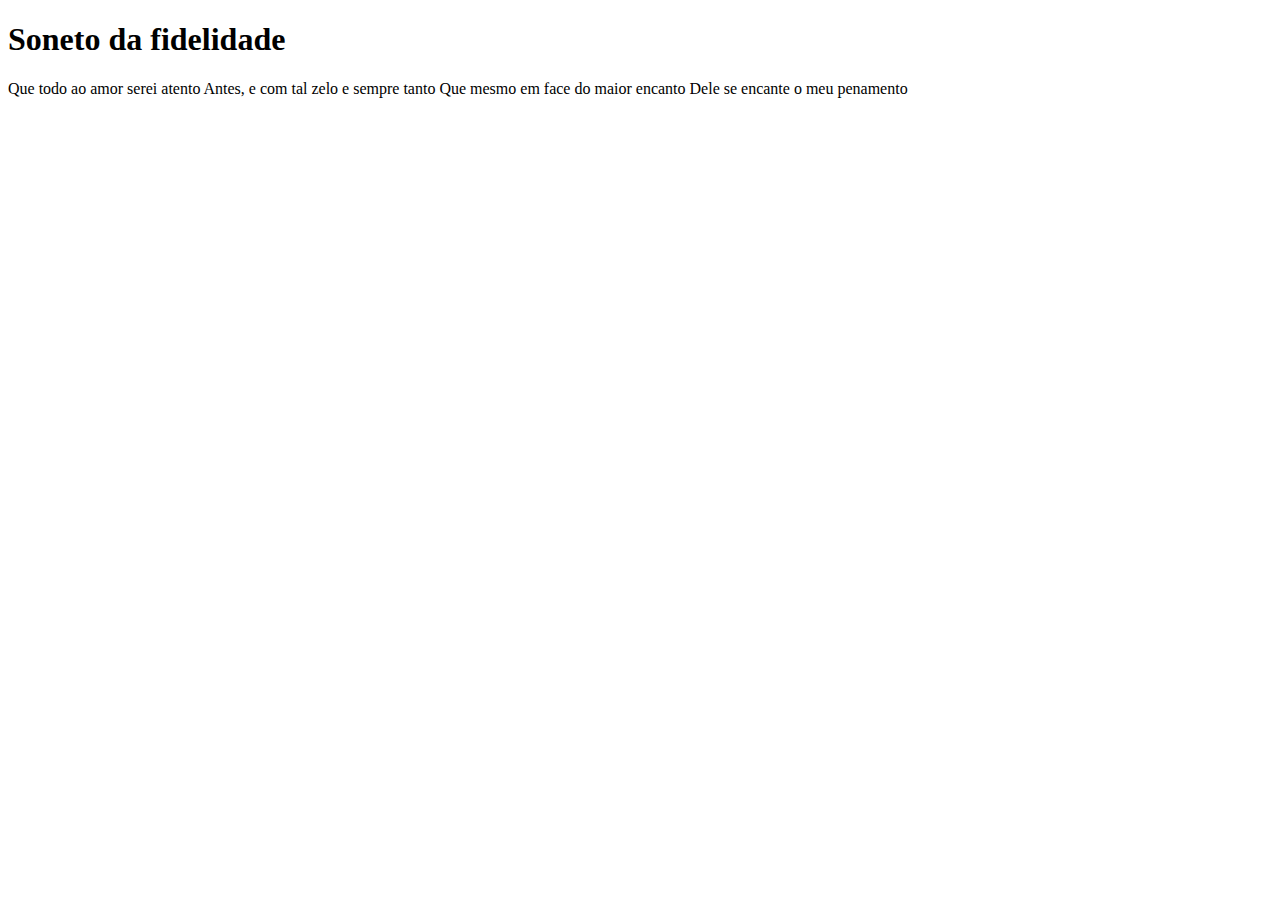
==== index prova.html @ 15e38ceb "prova" ====
<!DOCTYPE html>
<html lang="pt-br">
<head>
    <meta charset="UTF-8">
    <meta name="viewport" content="width=device-width, initial-scale=1.0">
    <title>Document</title>
    <link rel="preconnect" href="https://fonts.googleapis.com">
<link rel="preconnect" href="https://fonts.gstatic.com" crossorigin>
<link href="https://fonts.googleapis.com/css2?family=Poppins:ital,wght@0,100;0,200;0,300;0,400;0,500;0,600;0,700;0,800;0,900;1,100;1,200;1,300;1,400;1,500;1,600;1,700;1,800;1,900&display=swap" rel="stylesheet">
    <link rel="stylesheet" href="style.css">
</head>
<body>
<h1>Soneto da fidelidade</h1>
<p>Que todo ao amor serei atento
    Antes, e com tal zelo e sempre tanto
    Que mesmo em face do maior encanto
    Dele se encante o meu penamento
</p>
---- style.css ----
.cabecalho{
    background-color: rgb(252, 55, 0);
    color: white;
    display: flex;
    justify-content: space-around;
}

.cabecalho-imagem{
    width: 50%;
}

.cabecalho-lista-item{
    display: inline-block;
    margin: 0 16px;
    padding: 24px 0;
    font-size: 28px;
}

.escola-imagem{
    width: 25%;
}

.escola{
    display:flex;
    color:#f5deb3;
    background: linear-gradient(90deg, rgba(193,37,12,1) 0%, rgb(29, 253, 33) 50%, rgb(136, 69, 252) 100%);
    justify-content: center;
    align-items: center;
    padding: 24px 0;
}

    .escola-conteudo{
        width: 30%;
       
    }

    .escola-titulo-{
        padding: 24px 0;
    }
            
    body-{
        font-family: 'Poppins', sans-serif ;
    }

    .estudante-imagem{
        width: 35%
    }

    .estudante-icone{
        width: 24px;
    }

    .estudante-div{
        text-align: center ;
    }

    .estudante-titulo{
        text-align: center;
        padding: 50px 0;
    }

    .estudante-todos{
        display: grid;
        grid-template-columns: 20% 20% 20% 20%;
    }
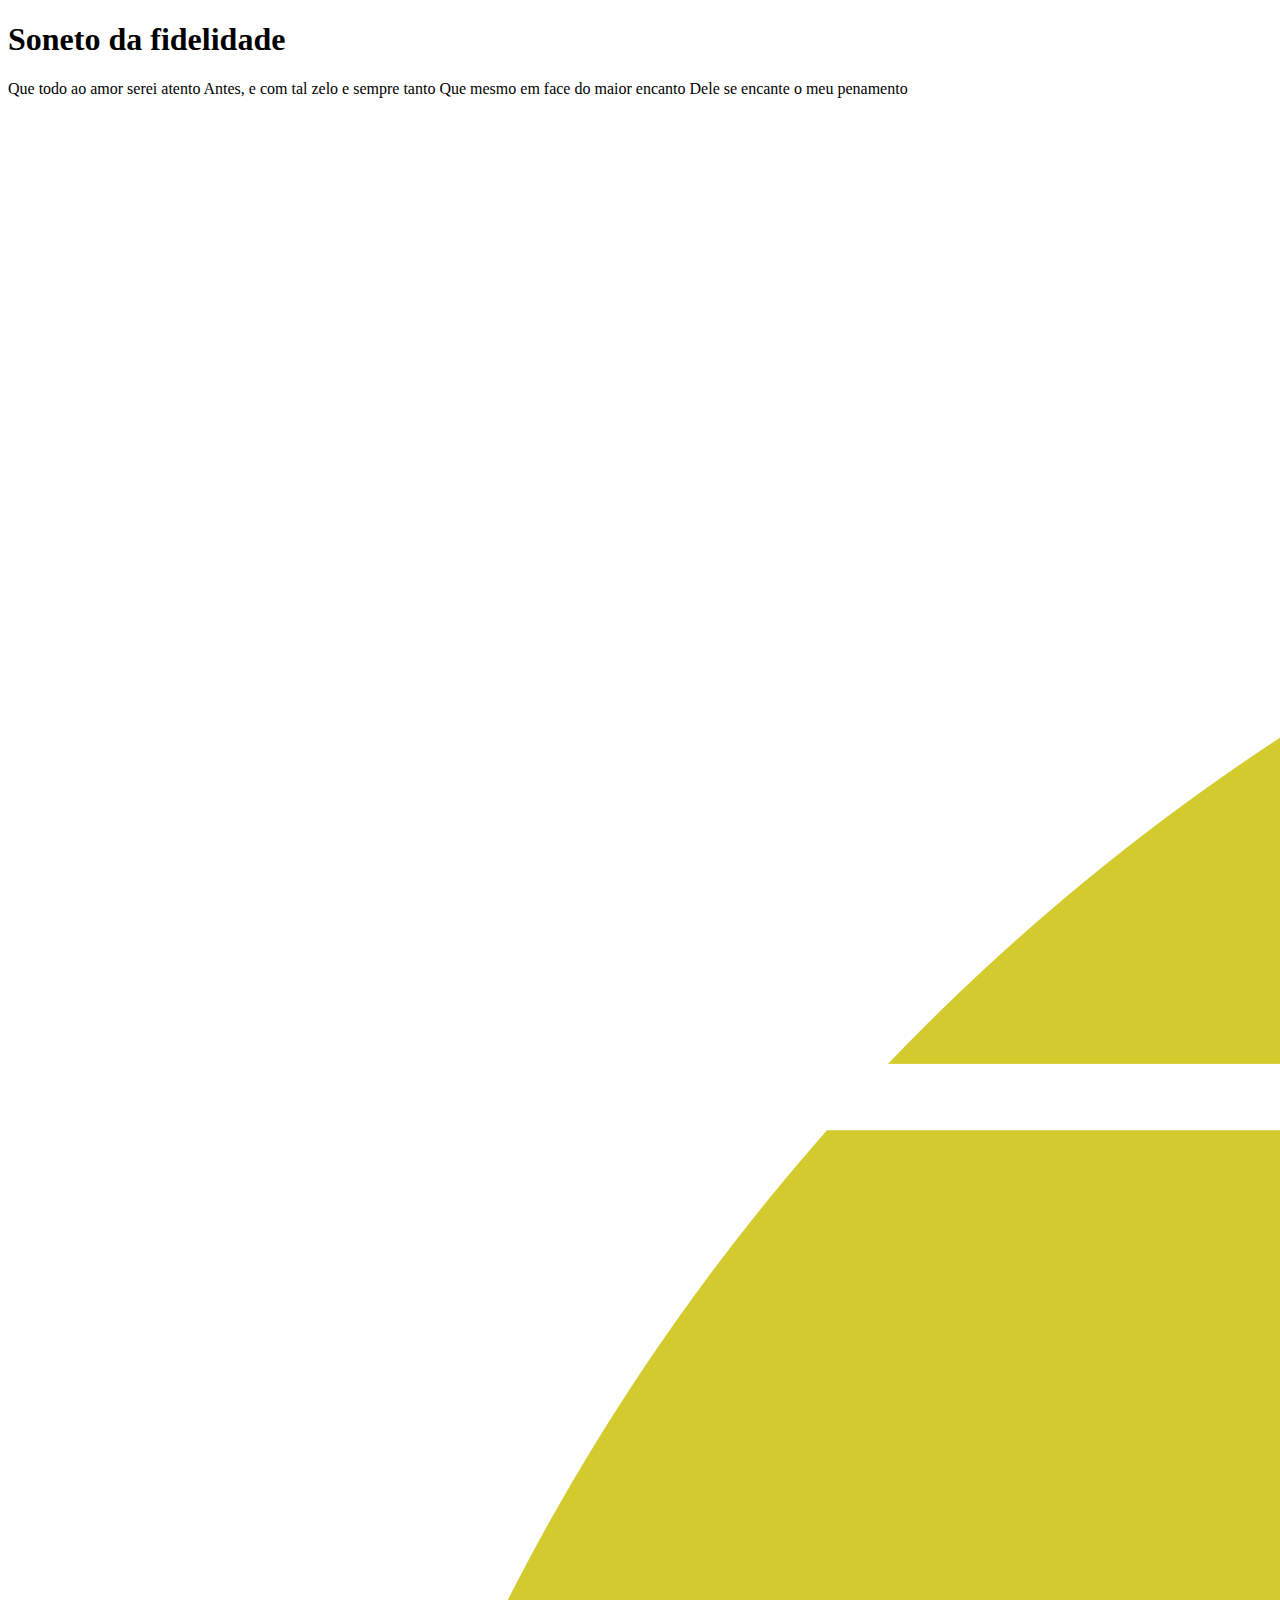
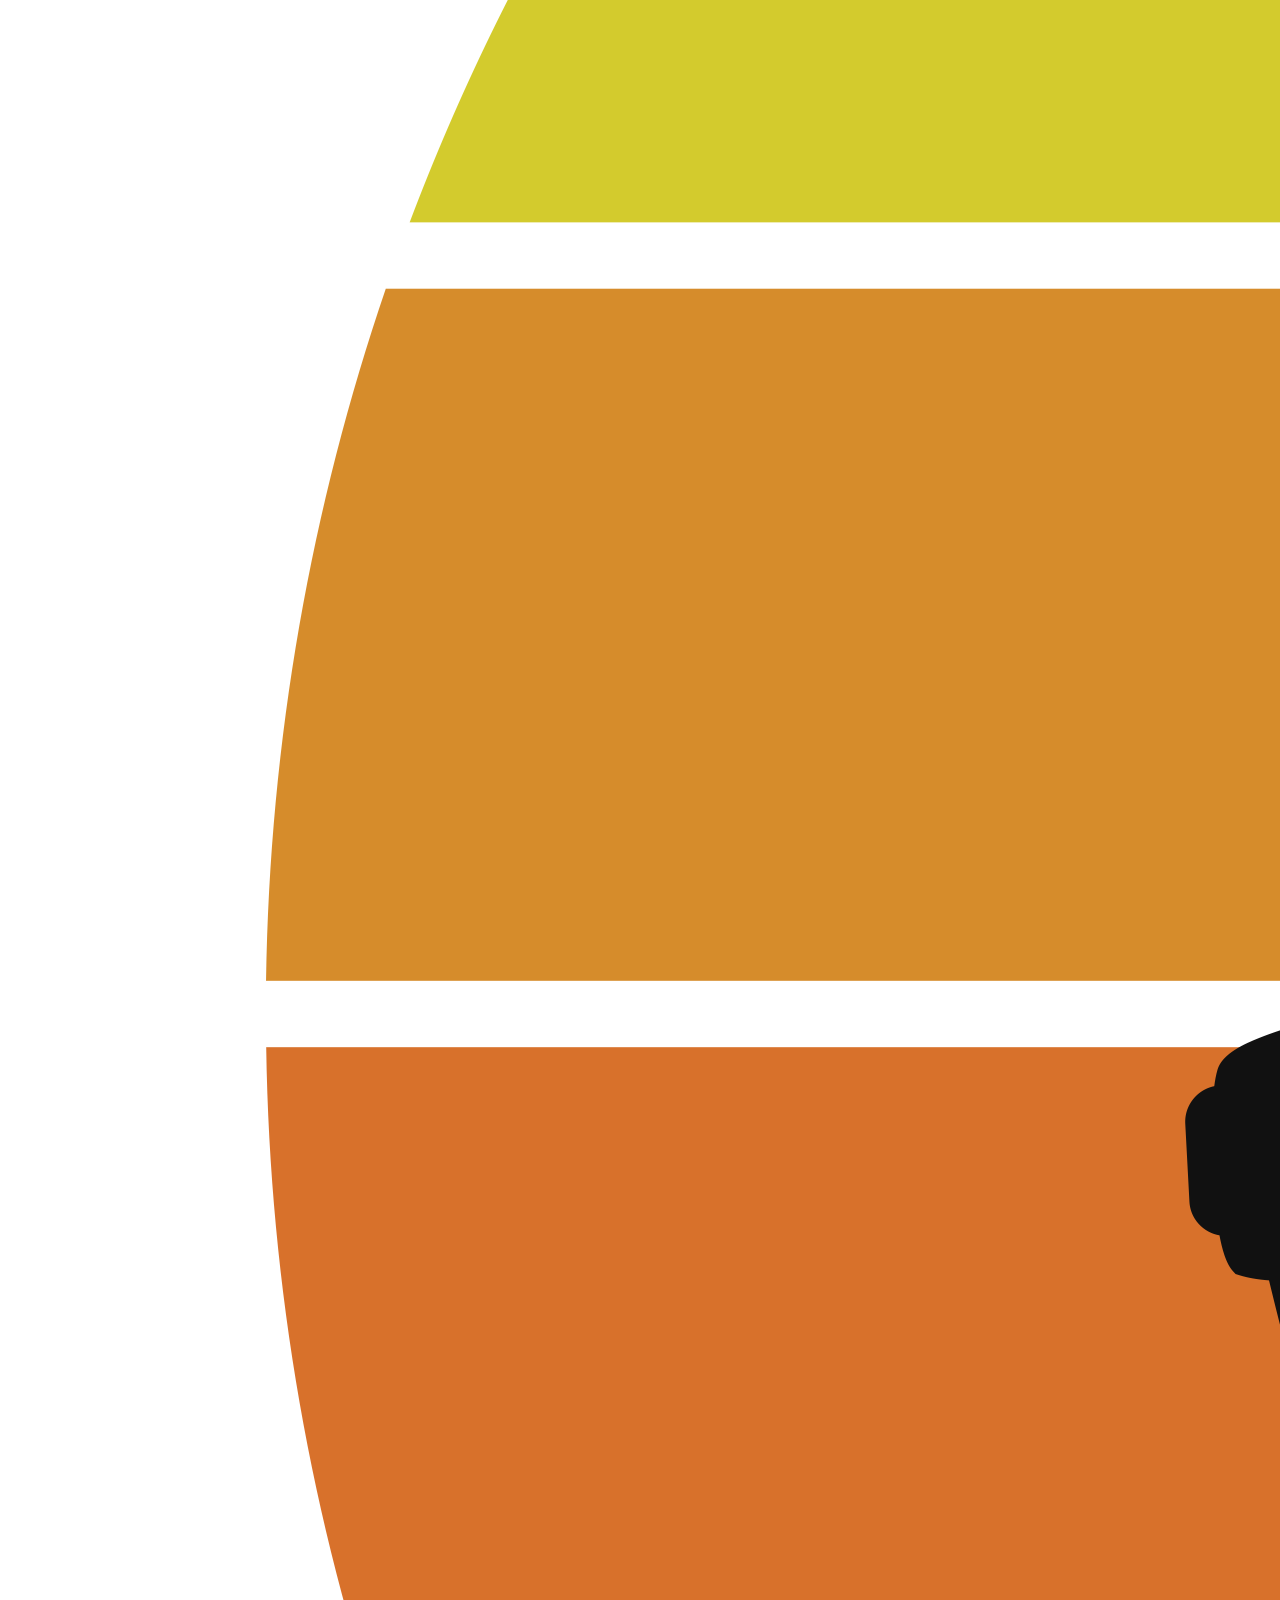
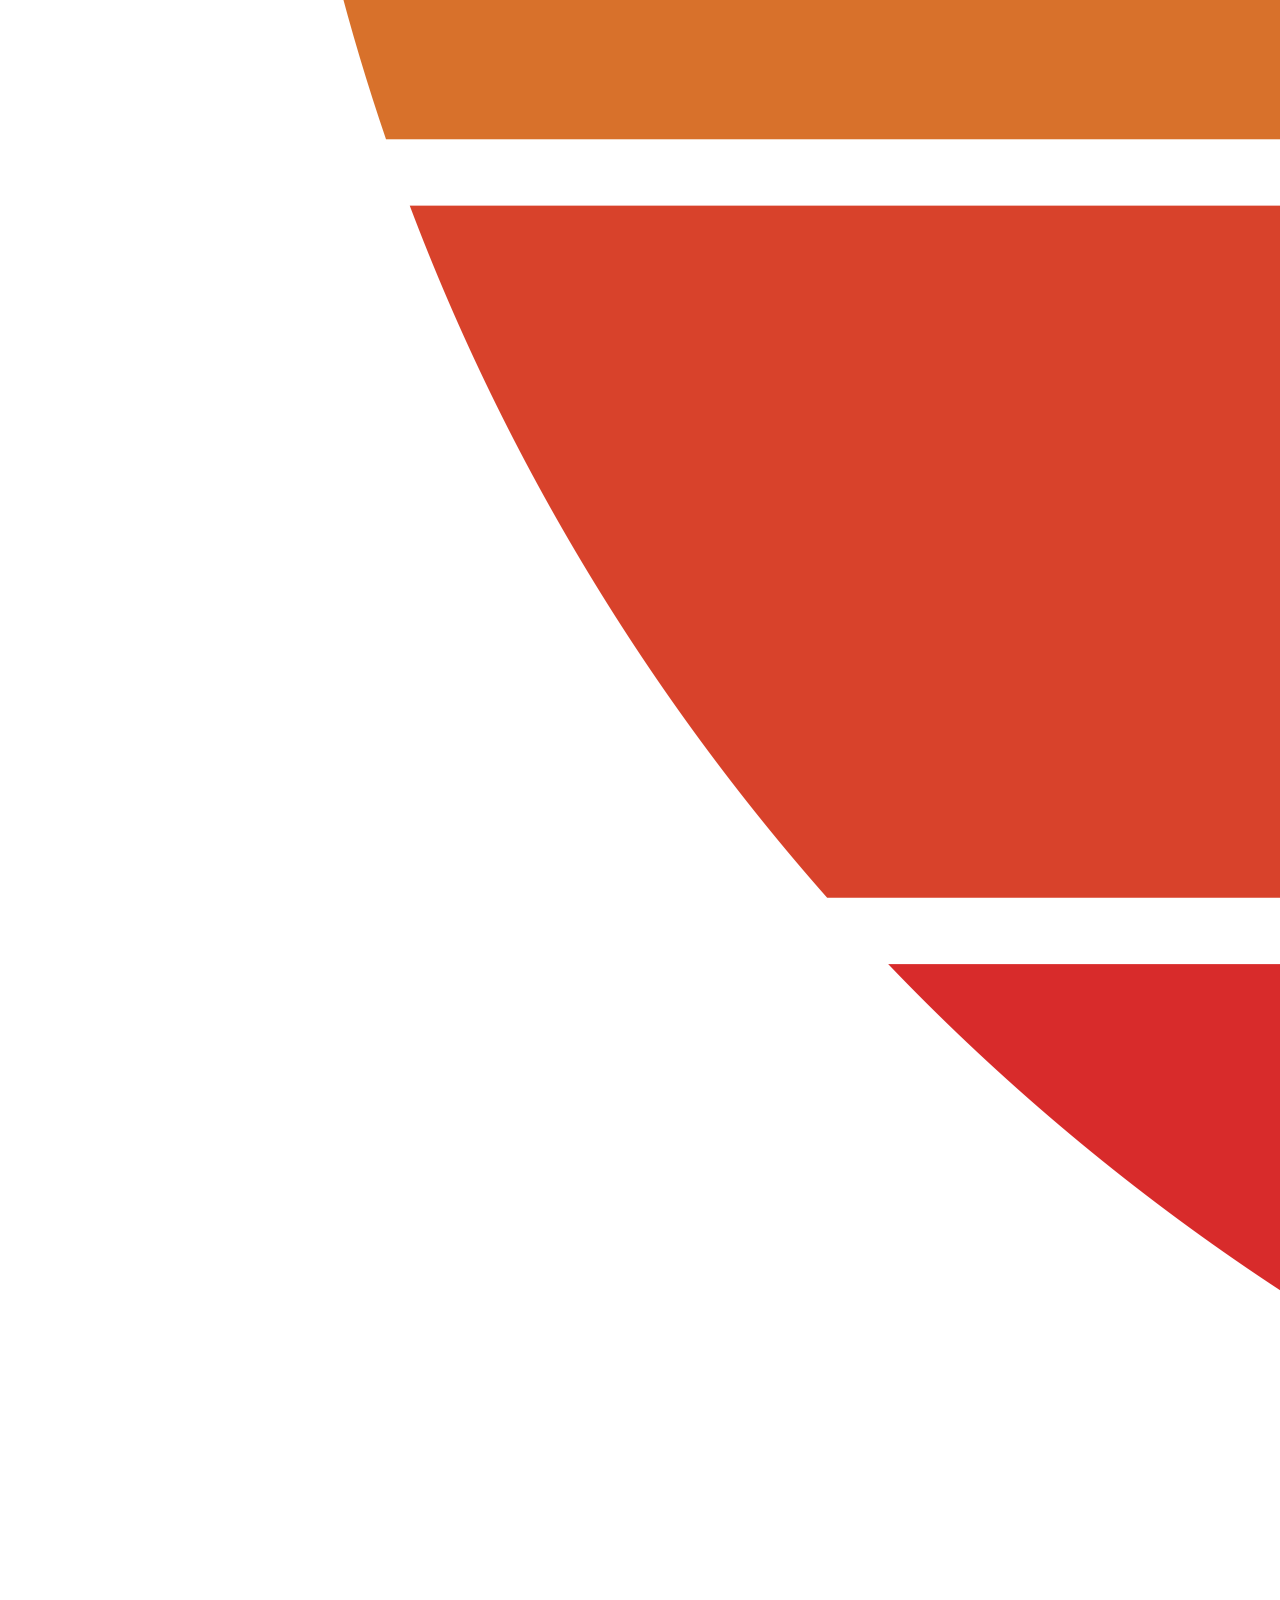
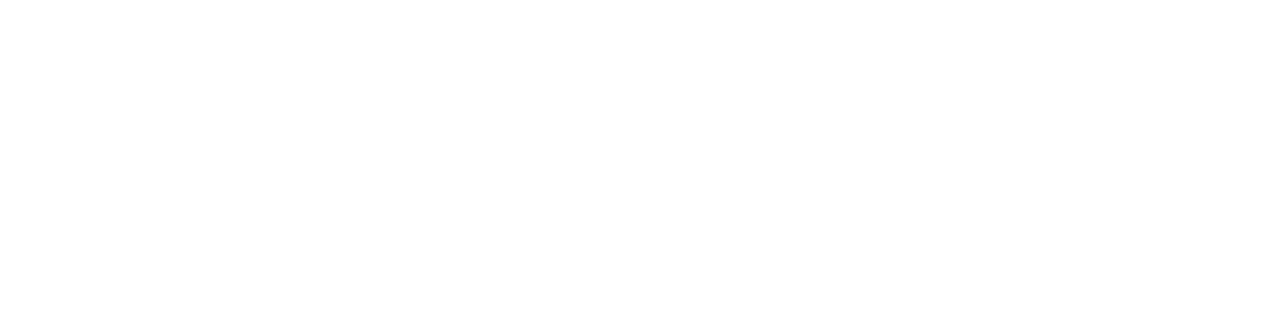
==== commit 926844ad: "prova 2" ====
--- a/index prova.html
+++ b/index prova.html
@@ -15,4 +15,6 @@
     Antes, e com tal zelo e sempre tanto
     Que mesmo em face do maior encanto
     Dele se encante o meu penamento
-</p>+</p> 
+
+<img src="Lovepik_com-450008497-pineapple with eyeglasses vector .png" alt="aqui é uma imagem">